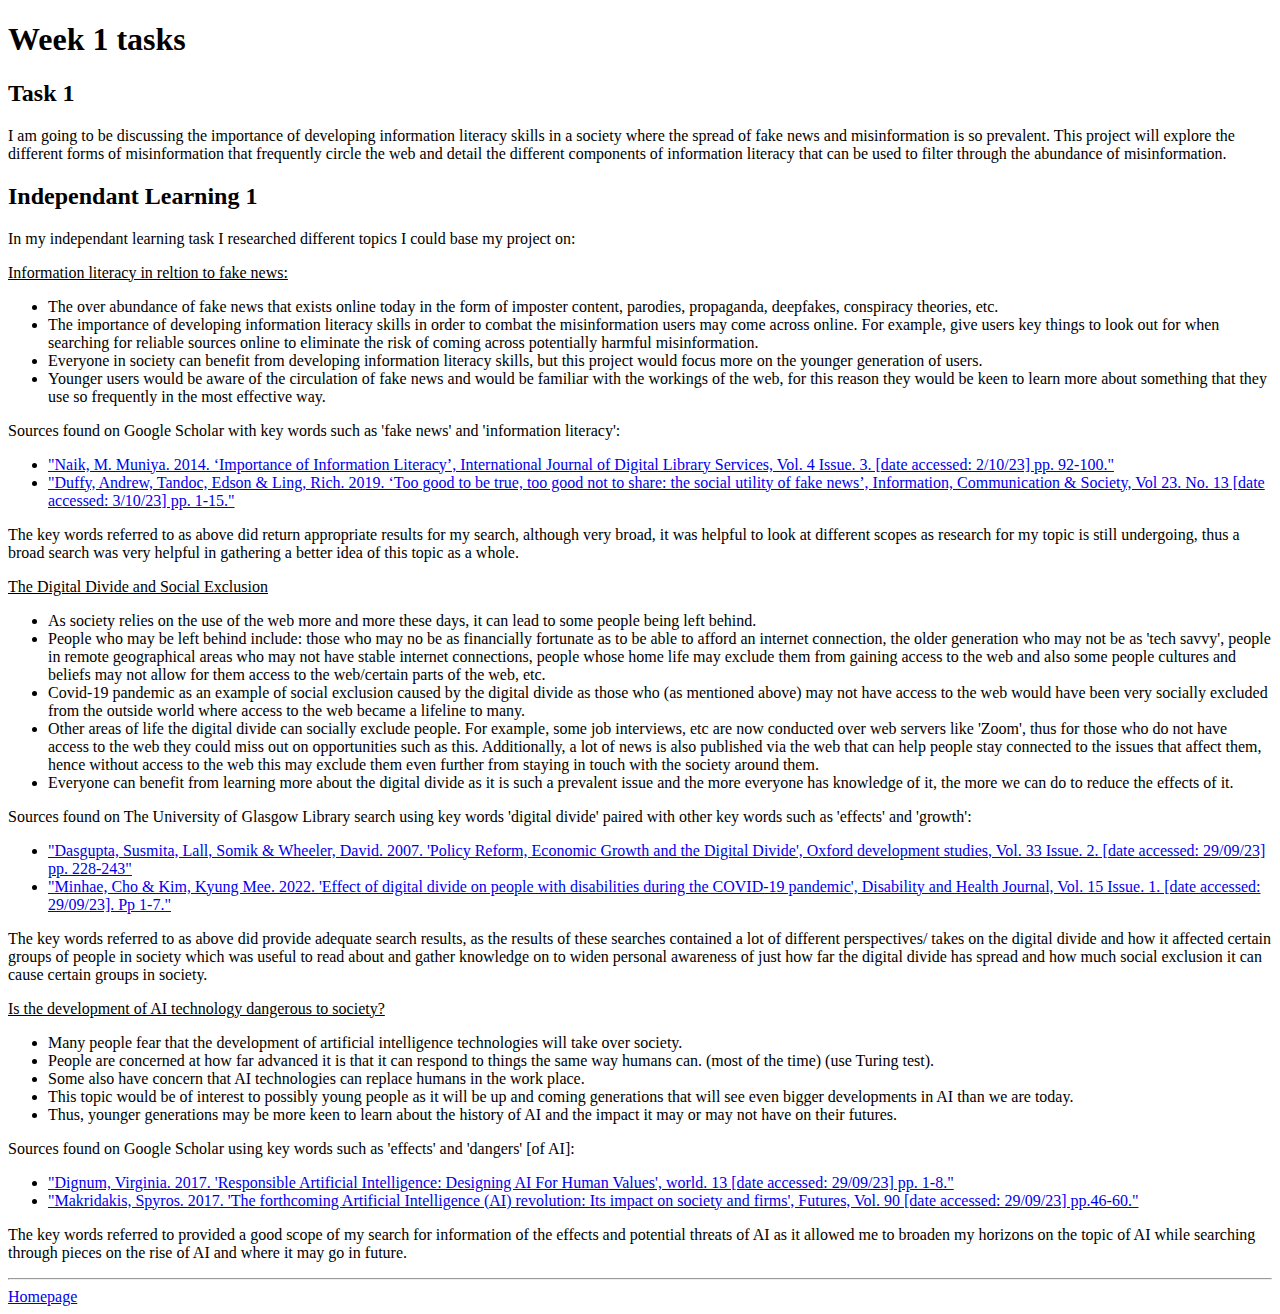
==== week 1 content.html @ 4d43a2b7 "Add files via upload" ====
<!DOCTYPE html>
<html lang="en">
<head>
	<!-- Use this section for your webpage metadata - more detail https://www.w3schools.com/html/html_head.asp -->

	<title>The Importance of being Information Literate in an age Fake News</title>
	<meta http-equiv="Content-Type" content="text/html; charset=utf-8"/>
	<!--  <link rel="stylesheet" href="filepath/filename.css"> -->
	<!--  When you have a stylesheet you can uncomment the link element above and edit the href to suit your file system and 		point to your CSS sheet -->
</head>

<body>

	<!-- begin the main section of the page-->
	<div id="*Insert appropriate ID - this will not display on your website*">
		<h1>Week 1 tasks</h1>
		
		<section id="task1">
		<h2>Task 1</h2>
		<p>I am going to be discussing the importance of developing information literacy skills in a society where the spread of fake news and misinformation is so prevalent. This project will explore the different forms of misinformation that frequently circle the web and detail the different components of information literacy that can be used to filter through the abundance of misinformation.</a> </p>
		</section>
		
		<section id="task2">
		<h2>Independant Learning 1</h2>
		<p>In my independant learning task I researched different topics I could base my project on:</p>
	
	<p><u>Information literacy in reltion to fake news:</u></p>
		<ul>
			<li>The over abundance of fake news that exists online today in the form of imposter content, parodies, propaganda, deepfakes, conspiracy theories, etc. </li>
			<li>The importance of developing information literacy skills in order to combat the misinformation users may come across online. For example, give users key things to look out for when searching for reliable sources online to eliminate the risk of coming across potentially harmful misinformation. </li>
			<li>Everyone in society can benefit from developing information literacy skills, but this project would focus more on the younger generation of users. </li>
			<li>Younger users would be aware of the circulation of fake news and would be familiar with the workings of the web, for this reason they would be keen to learn more about something that they use so frequently in the most effective way. </li></ul>
			<p> Sources found on Google Scholar with key words such as 'fake news' and 'information literacy':</p>
			<ul>
				<li> <a href= "http://www.ijodls.in/uploads/3/6/0/3/3603729/9434.pdf">"Naik, M. Muniya. 2014. ‘Importance of Information Literacy’, International Journal of Digital Library Services, Vol. 4 Issue. 3. [date accessed: 2/10/23] pp. 92-100."</a></li>
				<li><a href= "https://www.tandfonline.com/doi/epdf/10.1080/1369118X.2019.1623904?needAccess=true"> "Duffy, Andrew, Tandoc, Edson & Ling, Rich. 2019. ‘Too good to be true, too good not to share: the social utility of fake news’, Information, Communication & Society, Vol 23. No. 13 [date accessed: 3/10/23] pp. 1-15."</a></li></ul>
				<p>The key words referred to as above did return appropriate results for my search, although very broad, it was helpful to look at different scopes as research for my topic is still undergoing, thus a broad search was very helpful in gathering a better idea of this topic as a whole. </p>
				<p><u>The Digital Divide and Social Exclusion</u></p>
				<ul>
					<li>As society relies on the use of the web more and more these days, it can lead to some people being left behind. </li>
					<li>People who may be left behind include: those who may no be as financially fortunate as to be able to afford an internet connection, the older generation who may not be as 'tech savvy', people in remote geographical areas who may not have stable internet connections, people whose home life may exclude them from gaining access to the web and also some people cultures and beliefs may not allow for them access to the web/certain parts of the web, etc.</li>
					<li>Covid-19 pandemic as an example of social exclusion caused by the digital divide as those who (as mentioned above) may not have access to the web would have been very socially excluded from the outside world where access to the web became a lifeline to many. </li>
					<li>Other areas of life the digital divide can socially exclude people. For example, some job interviews, etc are now conducted over web servers like 'Zoom', thus for those who do not have access to the web they could miss out on opportunities such as this. Additionally, a lot of news is also published via the web that can help people stay connected to the issues that affect them, hence without access to the web this may exclude them even further from staying in touch with the society around them.</li>
					<li>Everyone can benefit from learning more about the digital divide as it is such a prevalent issue and the more everyone has knowledge of it, the more we can do to reduce the effects of it.</li></ul>
					<p>Sources found on The University of Glasgow Library search using key words 'digital divide' paired with other key words such as 'effects' and 'growth':</p>
					<ul>
						<li><a href= "https://www.tandfonline.com/doi/pdf/10.1080/13600810500137889?needAccess=true">"Dasgupta, Susmita, Lall, Somik & Wheeler, David. 2007. 'Policy Reform, Economic Growth and the Digital Divide', Oxford development studies, Vol. 33 Issue. 2. [date accessed: 29/09/23] pp. 228-243"</a></li>
						<li><a href= "https://eleanor.lib.gla.ac.uk/resserv?ctx_ver=Z39.88-2004&ctx_enc=info%3Aofi%2Fenc%3AUTF-8&rfr_id=info%3Asid%2Fsummon.serialssolutions.com&rft_val_fmt=info%3Aofi%2Ffmt%3Akev%3Amtx%3Ajournal&rft.genre=article&rft.atitle=Effect+of+digital+divide+on+people+with+disabilities+during+the+COVID-19+pandemic&rft.jtitle=Disability+and+health+journal&rft.au=Cho%2C+Minhae&rft.au=Kim%2C+Kyung+Mee&rft.date=2022-01-01&rft.eissn=1876-7583&rft.volume=15&rft.issue=1&rft.spage=101214&rft.epage=101214&rft_id=info:doi/10.1016%2Fj.dhjo.2021.101214&rft.externalDBID=NO_FULL_TEXT&paramdict=en-UK "> "Minhae, Cho & Kim, Kyung Mee. 2022. 'Effect of digital divide on people with disabilities during the COVID-19 pandemic', Disability and Health Journal, Vol. 15 Issue. 1. [date accessed: 29/09/23]. Pp 1-7."</a></li></ul>
						<p>The key words referred to as above did provide adequate search results, as the results of these searches contained a lot of different perspectives/ takes on the digital divide and how it affected certain groups of people in society which was useful to read about and gather knowledge on to widen personal awareness of just how far the digital divide has spread and how much social exclusion it can cause certain groups in society. </p>
						<p><u>Is the development of AI technology dangerous to society?</u></p>
						<ul>
							<li>Many people fear that the development of artificial intelligence technologies will take over society.</li>
							<li>People are concerned at how far advanced it is that it can respond to things the same way humans can. (most of the time) (use Turing test).</li>
							<li>Some also have concern that AI technologies can replace humans in the work place. </li>
							<li>This topic would be of interest to possibly young people as it will be up and coming generations that will see even bigger developments in AI than we are today. </li>
							<li>Thus, younger generations may be more keen to learn about the history of AI and the impact it may or may not have on their futures. </li></ul>
							<p>Sources found on Google Scholar using key words such as 'effects' and 'dangers' [of AI]:</p>
							<ul>
								<li><a href= "https://www.itu.int/dms_pub/itu-s/opb/journal/S-JOURNAL-ICTF.VOL1-2018-1-P01-PDF-E.pdf"> "Dignum, Virginia. 2017. 'Responsible Artificial Intelligence: Designing AI For Human Values', world. 13 [date accessed: 29/09/23] pp. 1-8."</a></li>
								<li><a href= "https://www.sciencedirect.com/science/article/pii/S0016328717300046"> "Makridakis, Spyros. 2017. 'The forthcoming Artificial Intelligence (AI) revolution: Its impact on society and firms', Futures, Vol. 90 [date accessed: 29/09/23] pp.46-60."</a></li></ul>
								<p>The key words referred to provided a good scope of my search for information of the effects and potential threats of AI as it allowed me to broaden my horizons on the topic of AI while searching through pieces on the rise of AI and where it may go in future. </p>
						
					
					
				
			
		
	</div>
	<!-- end the main section of the homepage -->
	<hr>	
	<!-- begin navigation menu -->
	<footer>
	<div id="menu">
		<a href="myindex.html">Homepage</a>
	</div>
	</footer>
	<!-- end navigation menu -->

</body>
</html>
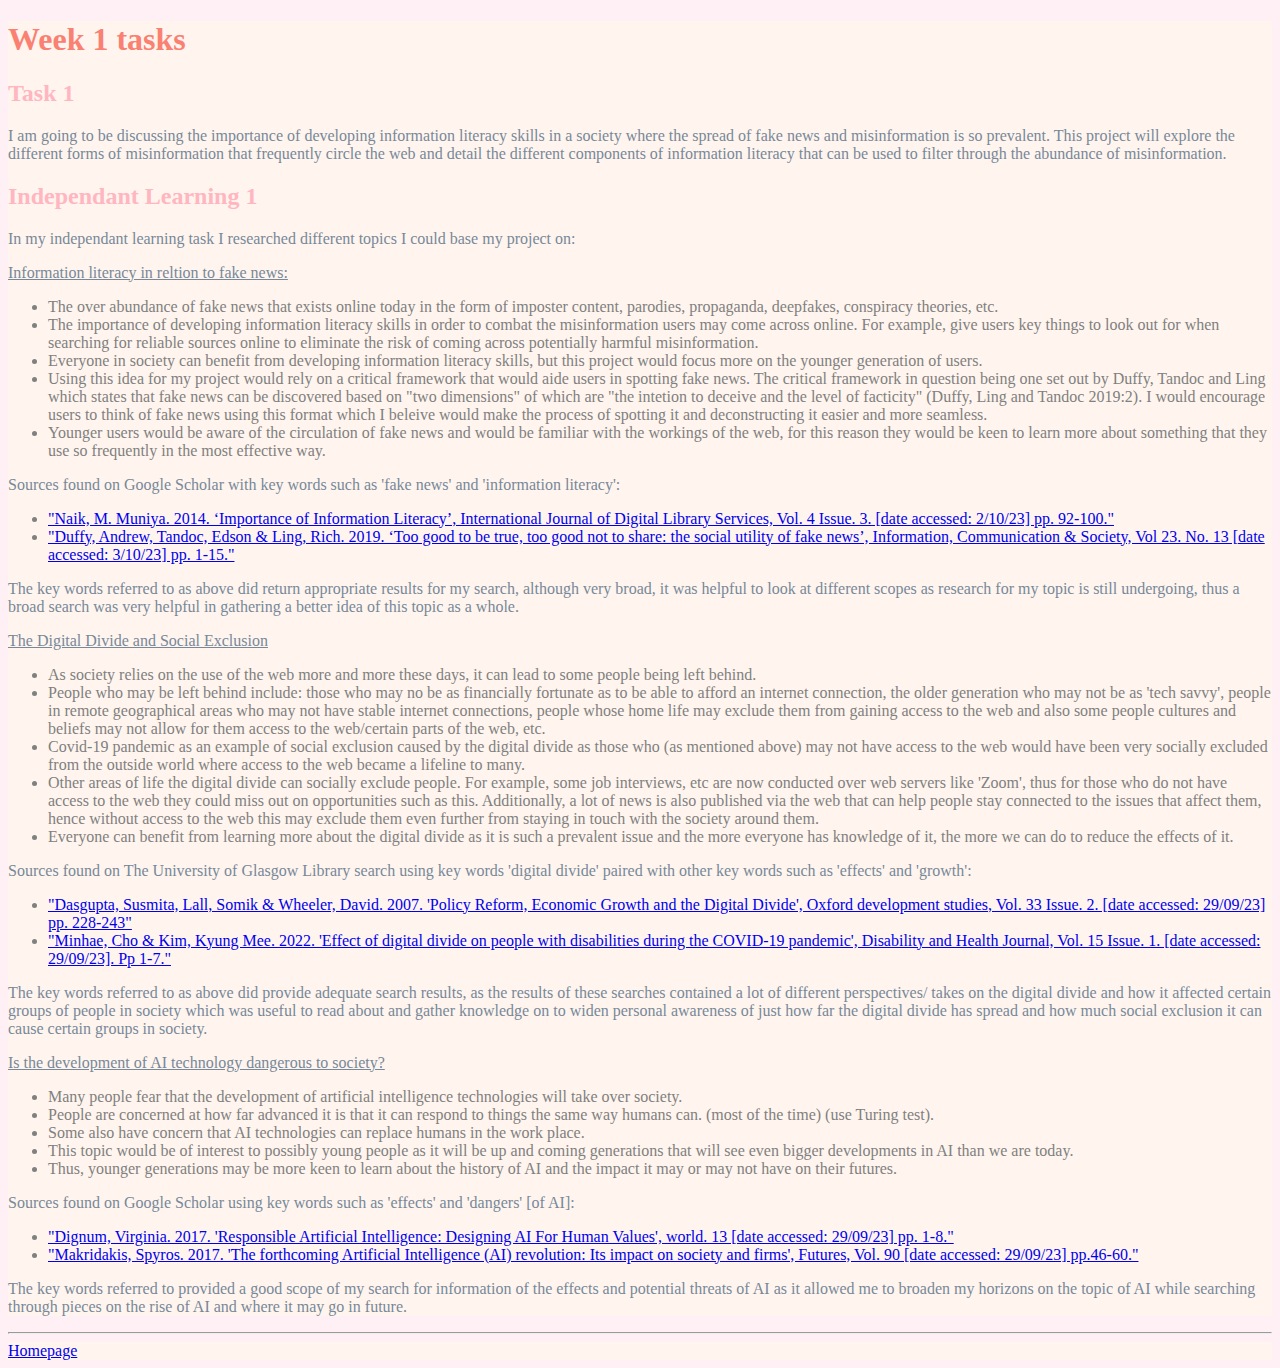
==== commit 82cc937e: "Add files via upload" ====
--- a/week 1 content.html
+++ b/week 1 content.html
@@ -1,6 +1,7 @@
 
 <!DOCTYPE html>
 <html lang="en">
+<link rel="stylesheet" href="week1.css">
 <head>
 	<!-- Use this section for your webpage metadata - more detail https://www.w3schools.com/html/html_head.asp -->
 
@@ -30,6 +31,7 @@
 			<li>The over abundance of fake news that exists online today in the form of imposter content, parodies, propaganda, deepfakes, conspiracy theories, etc. </li>
 			<li>The importance of developing information literacy skills in order to combat the misinformation users may come across online. For example, give users key things to look out for when searching for reliable sources online to eliminate the risk of coming across potentially harmful misinformation. </li>
 			<li>Everyone in society can benefit from developing information literacy skills, but this project would focus more on the younger generation of users. </li>
+			<li>Using this idea for my project would rely on a critical framework that would aide users in spotting fake news. The critical framework in question being one set out by Duffy, Tandoc and Ling which states that fake news can be discovered based on "two dimensions" of which are "the intetion to deceive and the level of facticity" (Duffy, Ling and Tandoc 2019:2). I would encourage users to think of fake news using this format which I beleive would make the process of spotting it and deconstructing it easier and more seamless. </li>
 			<li>Younger users would be aware of the circulation of fake news and would be familiar with the workings of the web, for this reason they would be keen to learn more about something that they use so frequently in the most effective way. </li></ul>
 			<p> Sources found on Google Scholar with key words such as 'fake news' and 'information literacy':</p>
 			<ul>
@@ -72,7 +74,7 @@
 	<!-- begin navigation menu -->
 	<footer>
 	<div id="menu">
-		<a href="myindex.html">Homepage</a>
+		<a href="index.html">Homepage</a>
 	</div>
 	</footer>
 	<!-- end navigation menu -->
--- a/week1.css
+++ b/week1.css
@@ -0,0 +1,23 @@
+body {
+  background-color:lavenderblush;
+}
+h1 {
+  color: salmon;
+}
+
+h2 {
+  color: lightpink;
+}
+
+h2 {
+  color: lightpink;
+}
+
+p {
+  color: lightslategray;
+}
+
+div{
+	background-color: seashell;
+	color: gray;
+}